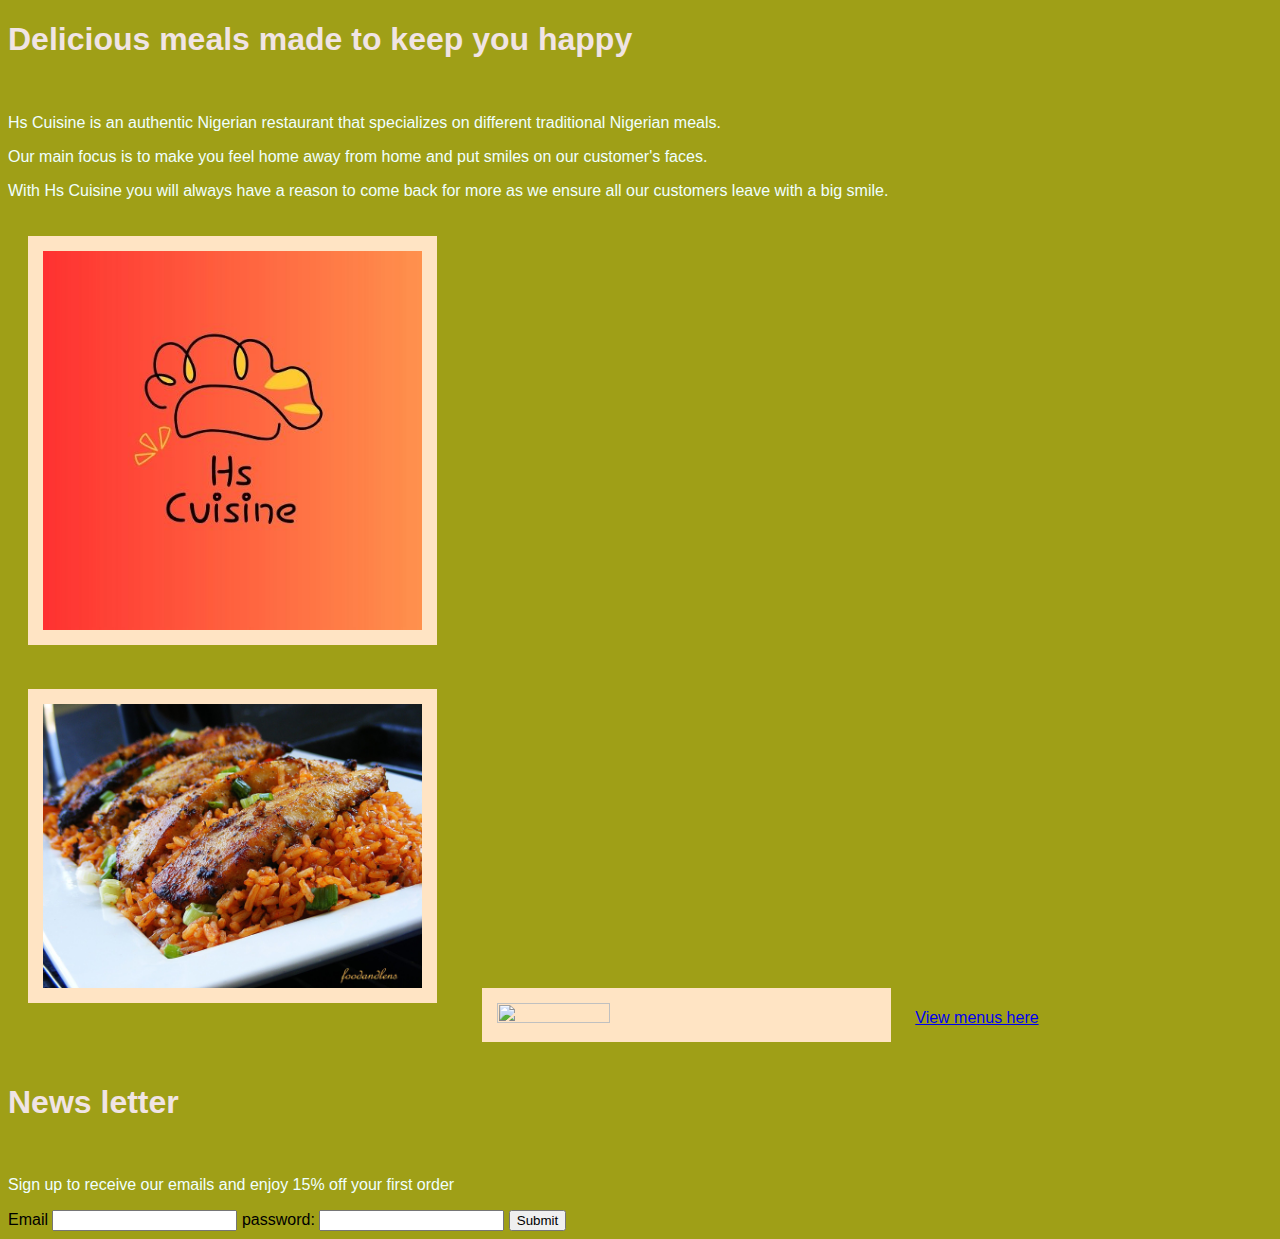
==== index.html @ eee7e220 "first commit" ====
<!DOCTYPE html>
<html lang="en"></html><!--sets language to english-->
<head>
    <meta charset="UTF_8"><!--sets characters to display on webpage-->
    <meta name="viewpoint" content="width=device-width, initial-sacle=0">
    <title>PROJECT HTML</title><!--display on browser tab-->
    <link rel="icon" type="logo/x-icon" href="hscusines.jpg">
    <link rel="stylesheet" href="style.css" type="text/css">
</head>
</body><!--display content-->
    <h1>Delicious meals made to keep you happy</h1>
<br>
<div class="flex container"></div>
    <p class="flex item">Hs Cuisine is an authentic Nigerian restaurant that specializes on different traditional Nigerian meals.</p>
    <p class="flex item">Our main focus is to make you feel home away from home and put smiles on our customer's faces.</p>
    <p class="flex content">With  Hs Cuisine you will always have a reason to come back for more as we ensure all our customers leave with a big smile.</p>
    </div>
    <img src="hscusines.jpg" alt="food logo">

<br>
    <img src="jollof.jpg" alt="jollof rice">
    <img src="https://tb-static.uber.com/prod/image-proc/processed_images/10de9e22b57d8bb366b76f969453e1b1/c9252e6c6cd289c588c3381bc77b1dfc.jpeg">

    <a href="https://www.ubereats.com/gb/store/hs-cuisine/tVNq0jJSQ0Cj2qTjkA6dhg">View menus here</a><!--link specified to href-->

    <br>

    <h1>News letter</h1>
<br>
<div class="flex container"></div>
    <p class="flex item">Sign up to receive our emails and enjoy 15% off your first order</p>
    </div>

    <form>
    <label for="emails">Email</label>
    <input type="Email" id="emails"></label>
    <label for="password">password:</label>
    <input type="password" id="password"/>
    <input type="submit" id="submit" vaule="Sign up"/>
    </form>

</body>
---- style.css ----
body{
    background-color: rgb(159, 159, 23);
    font-family:'Gill Sans', 'Gill Sans MT', Calibri, 'Trebuchet MS', sans-serif
}

h1{
    color: rgb(240, 228, 228);
    font-family: 'Lucida Sans', 'Lucida Sans Regular', 'Lucida Grande', 'Lucida Sans Unicode', Geneva, Verdana, sans-serif;
}


.textcontent{
    background-color: azure;
    padding: 20px;
    border: 10px solid whitesmoke;
    margin: 40px;
    margin-left: 0px;
}


img{
    height: 30%;
    width: 30%;
    background-color: bisque;
    margin: 20px;
    border: 10px; 
    padding: 15px;
}

p{
    color:azure
}


/*grid layout*/
.grid-container{
    display: grid;
    grid-template-columns: repeat(2,1fr);
    grid-template-rows: auto;
    border: 3px;
    grid-gap: 15px;
}
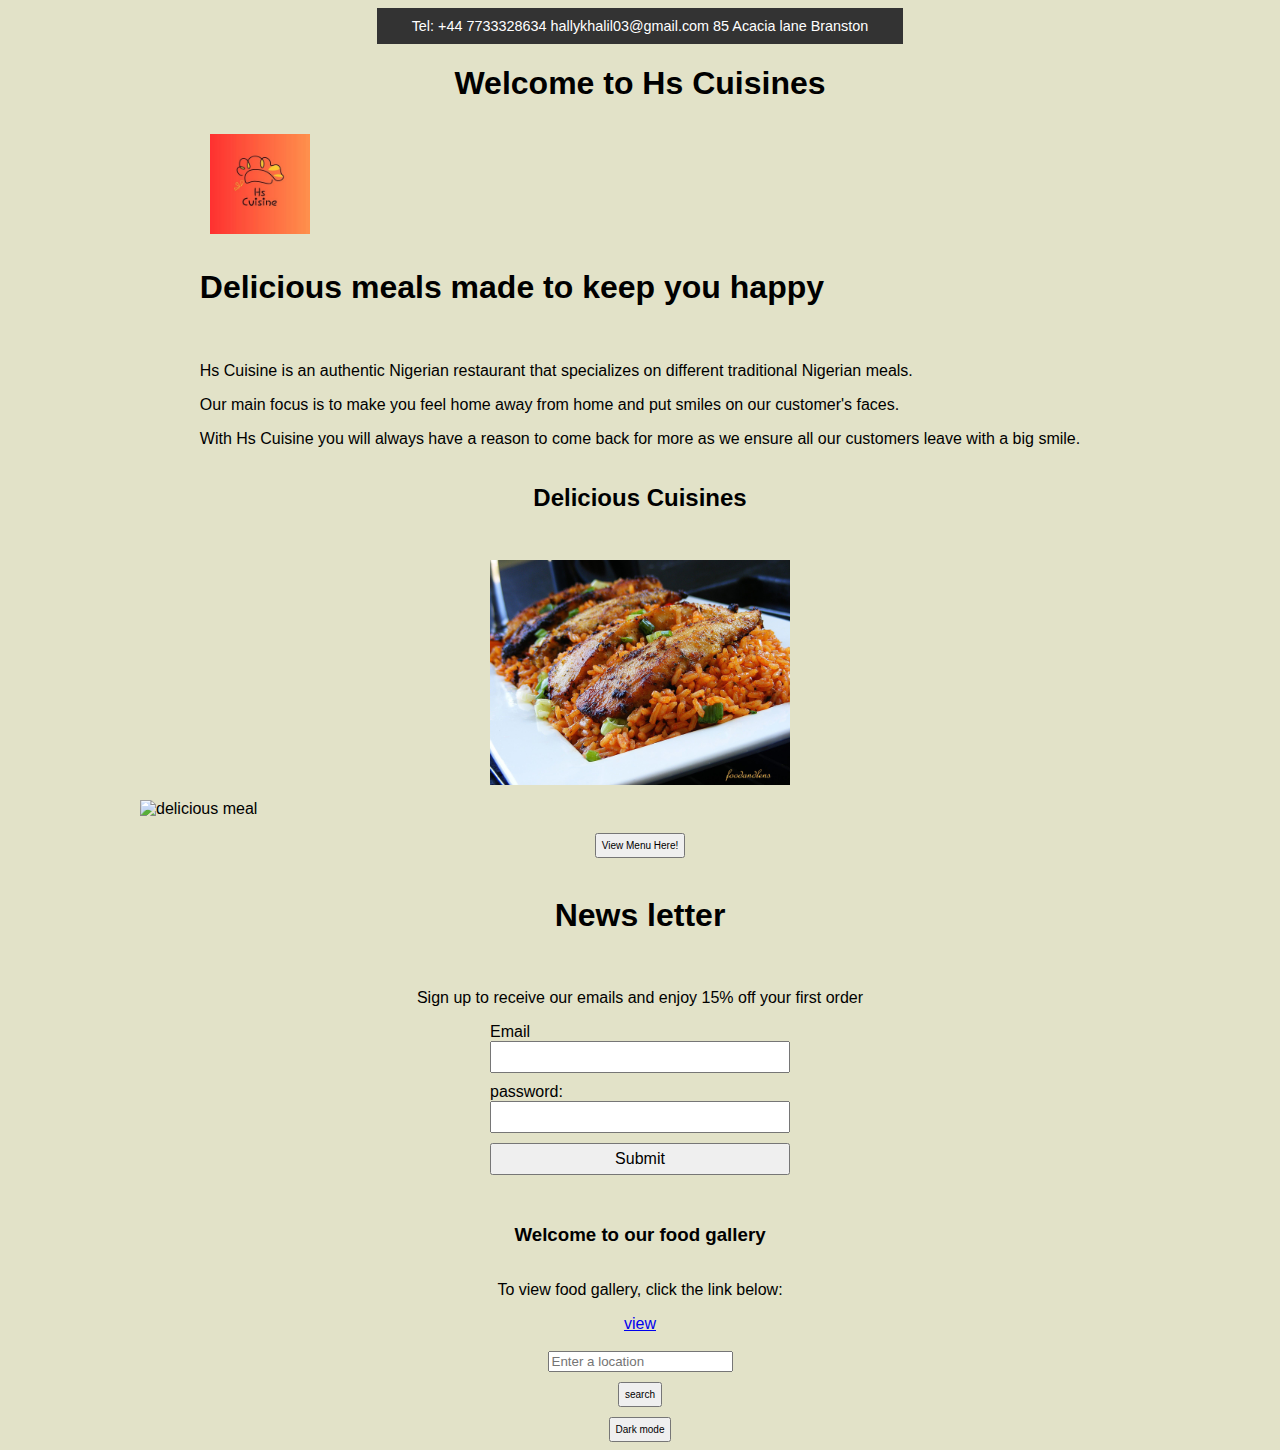
==== commit 019f96e1: "project" ====
--- a/index.html
+++ b/index.html
@@ -4,25 +4,49 @@
     <meta charset="UTF_8"><!--sets characters to display on webpage-->
     <meta name="viewpoint" content="width=device-width, initial-sacle=0">
     <title>PROJECT HTML</title><!--display on browser tab-->
-    <link rel="icon" type="logo/x-icon" href="hscusines.jpg">
+    <link rel="icon" type="logo/x-icon" href="hslogo.jpg">
     <link rel="stylesheet" href="style.css" type="text/css">
+    
 </head>
-</body><!--display content-->
+</body>
+
+<!--display contactv details-->
+<div class="contact-bar">
+    <div class="contact-details">
+        <span class="phone"><a href= "tel:+447733328634">Tel: +44 7733328634</a></span>
+        <span class="email"><a href="mailto:hallykhalil03@gmail.com">hallykhalil03@gmail.com</a></span>
+        <span class="address">85 Acacia lane Branston</span>
+    </div>
+</div>
+<div class="content">
+<h1>Welcome to Hs Cuisines</h1>
+</div>
+<!--display content-->
+    <div id="image-container">
+    <img src="hscusines.jpg" alt="food logo" class="yummy-image">
     <h1>Delicious meals made to keep you happy</h1>
 <br>
+
+    
+    
 <div class="flex container"></div>
     <p class="flex item">Hs Cuisine is an authentic Nigerian restaurant that specializes on different traditional Nigerian meals.</p>
     <p class="flex item">Our main focus is to make you feel home away from home and put smiles on our customer's faces.</p>
     <p class="flex content">With  Hs Cuisine you will always have a reason to come back for more as we ensure all our customers leave with a big smile.</p>
     </div>
-    <img src="hscusines.jpg" alt="food logo">
+
+    <h2>Delicious Cuisines</h2>
 
 <br>
-    <img src="jollof.jpg" alt="jollof rice">
-    <img src="https://tb-static.uber.com/prod/image-proc/processed_images/10de9e22b57d8bb366b76f969453e1b1/c9252e6c6cd289c588c3381bc77b1dfc.jpeg">
+    <img src="jollof.jpg" alt="jollof rice" class="cuisine-image"> 
+    <img src="https://tb-static.uber.com/prod/image-proc/processed_images/10de9e22b57d8bb366b76f969453e1b1/c9252e6c6cd289c588c3381bc77b1dfc.jpeg"alt="delicious meal" class="food-image">
+        </div>
 
-    <a href="https://www.ubereats.com/gb/store/hs-cuisine/tVNq0jJSQ0Cj2qTjkA6dhg">View menus here</a><!--link specified to href-->
-
+        <div class="image container"></div>
+    <a href="https://www.ubereats.com/gb/store/hs-cuisine/tVNq0jJSQ0Cj2qTjkA6dhg"></a><!--link specified to href-->
+    </div>
+    
+    <button id="navigate-btn">View Menu Here!</button>
     <br>
 
     <h1>News letter</h1>
@@ -39,4 +63,19 @@
     <input type="submit" id="submit" vaule="Sign up"/>
     </form>
 
+
+    <h3>Welcome to our food gallery</h3>
+    <p>To view food gallery, click the link below:</p>
+    <a href="grid.html">view</a>
+
+<br>
+
+<input type="text" id="location" placeholder="Enter a location">
+<button onclick="searchRestaurants()">search</button>
+<div id="results"></div>
+
+<button id="toggle-dark-mode">Dark mode</button>
+
+    <script defer src="DOMManipulation.js"></script>
+
 </body>
--- a/style.css
+++ b/style.css
@@ -1,42 +1,276 @@
 body{
-    background-color: rgb(159, 159, 23);
-    font-family:'Gill Sans', 'Gill Sans MT', Calibri, 'Trebuchet MS', sans-serif
+    background-color: rgb(226, 226, 200);
+    font-family:Arial, Helvetica, sans-serif;
+    display:flex;
+    flex-direction:column;
+    align-items:center;
+    justify-content:center;
+    color: black;
 }
 
 h1{
-    color: rgb(240, 228, 228);
+    color: rgb(20, 18, 18);
     font-family: 'Lucida Sans', 'Lucida Sans Regular', 'Lucida Grande', 'Lucida Sans Unicode', Geneva, Verdana, sans-serif;
 }
 
-
+.contact-bar{
+    background-color: #333;
+    color: #fff;
+    padding:10px 20px;
+    text-align: center;
+    font-size: 0.9em;
+    font-family: Arial, Helvetica, sans-serif;
+}
+.contact-details{
+    margin:0 15px;
+}
+.contact-details a{
+    color: #fff;
+    text-decoration: none;
+}
+.contact-details a:hover{
+    text-decoration: underline;
+}
+@media (max-width:600px){
+    .contact-bar{
+        font-size: 0.8em;
+        padding: 8px 10px;
+    }
+    .contact-details span{
+        display: block;
+        margin: 5px 0;
+    }
+}
 .textcontent{
-    background-color: azure;
+    background-color:rgb(24, 26, 26);
     padding: 20px;
-    border: 10px solid whitesmoke;
+    border: 10px solid black;
+    margin: 50px;
+    margin-left: 0px;
+}
+.flex-container{
+    color: rgb(23, 43, 43);
+    display: flex;
+    flex-direction:column;
+    justify-content:baseline;
+    align-items: flex-end;
+}
+
+.flex-item{
+    margin: 5px;
+    padding:10px ;
+}
+
+
+.textcontent{
+    background-color: rgb(12, 13, 13);
+    padding: 20px;
+    border: 10px solid rgb(53, 50, 50);
     margin: 40px;
     margin-left: 0px;
 }
-
-
-img{
-    height: 30%;
-    width: 30%;
-    background-color: bisque;
-    margin: 20px;
-    border: 10px; 
-    padding: 15px;
+.yummy-image{
+    width: 100px;
+    height:auto;
+    border:2px rgb(20, 19, 17);
+    border: radius 10px;
+    margin: 10px;
+    transition: transform 0.2;
+    align-items:baseline;
+    flex-direction: row;
+}
+
+.cuisine-image{
+    width: 300px;
+    height:auto;
+    border:2px rgb(11, 10, 10);
+    border: radius 10px;
+    margin: 10px;
+    transition: transform 0.2s
+}
+.food-image{
+    width: 1000px;
+    height:auto;
+    border:2px rgb(20, 20, 19);
+    border: radius 5px;
+    margin: 5px;
+    transition: transform 0.2s;
+}
+.grid-container{
+    display: flex;
+    justify-content: center;
+    gap: 20px;
+    flex-wrap: wrap;
+    margin-bottom: 40px;
+}
+.food-item{
+    width: 200px;
+    height:200px;
+    object-fit:cover;
+    cursor:pointer;
+    border:2px rgb(31, 33, 33);
+    margin: 10px;
+    transition: transform 0.2s; 
+}
+.food-item{
+    transform:scale(1.05);
+    border-color:black;
+    text-decoration:underline;
+}
+.ingredient{
+    display:flex;
+    margin-left: 20px;
+}
+.ingredients-section{
+    max-width: 600px;
+    margin: 0 auto;
+    text-align:left;
+}
+.ingredient-list{
+    list-style-type:disc;
+    padding-left: 20px;
+}
+.cuisine-image:hover{
+    transform:scale(1.05);
+}
+
+.image-container{
+    display:flex;
+    justify-content:center;
+    flex-wrap:wrap;
 }
 
 p{
-    color:azure
-}
+    color:rgb(10, 11, 11)
+}
+
+h3{
+    text-align:center;
+}
+
 
 
 /*grid layout*/
 .grid-container{
     display: grid;
-    grid-template-columns: repeat(2,1fr);
+    grid-template-columns: repeat(1,1fr);
     grid-template-rows: auto;
     border: 3px;
-    grid-gap: 15px;
-}+    grid-gap: 10px;
+    padding: 5%;
+}
+
+.grid-container p{
+    border: 2px solid black;
+    width:30%;
+    height:auto;
+    display:grid;
+    height: 300vh;
+    width:300vw;
+
+}
+
+.grid-item{
+    border: 1px solid rgb(19, 20, 20);
+    text-align:center;
+    padding: 5%;
+    border-radius: 8px;
+    grid-area: 1/1/2/2;
+    display:flex;
+    justify-content: center;
+    align-items: center;
+    height: 100%;
+    width: 100%;
+}
+
+.grid-meatpie{
+    grid-column: 1px;
+    grid-row: 1px;
+    display: grid;
+    grid-gap: 10px;
+    padding: 5%;
+    width: 100%;
+    height: auto;
+    border-radius: 8px;
+    object-fit: cover;
+}
+
+.grid-puffpuff{
+    grid-column: 1px;
+    grid-row: 1px;
+    display: grid;
+    grid-gap: 5px;
+    padding: 5%;
+    width: 30%;
+    height: auto;
+    border-radius: 4px;
+    object-fit: cover;
+}
+
+
+
+.grid-friedrice{
+    grid-column: 2px;
+    grid-row: 3px;
+    display: grid;
+    grid-gap: 5px;
+    padding: 5%;
+    width: 50%;
+    height: auto;
+    border-radius: 4px;
+    object-fit: cover;
+}
+
+.grid-jollofrice{
+    grid-column: 3px;
+    grid-row: 3px;
+    display: grid;
+    grid-gap: 5px;
+    padding: 5%;
+    width: 50%;
+    height: auto;
+    border-radius: 4px;
+    object-fit: cover;
+}
+
+
+/*light mode*/
+body{
+    color:black;
+}
+h1,h2,h3,p{
+    color:inherit
+}
+
+/*dark mode*/
+body.dark-mode{
+    background-color: rgb(32, 31, 31);
+    color: white;
+}
+
+body.dark-mode h1,
+body.dark-mode h2,
+body.dark-mode h3,
+body.dark-mode p{
+    color: white;
+}
+form{
+    display:flex;
+    flex-direction: column;
+    width: 300px;
+    margin-bottom: 20px;
+}
+form input{
+    margin-bottom: 10px;
+    padding: 5px;
+    font-size: 16px;
+}
+button{
+    padding: 5px;
+    margin-top: 10px;
+    font-size: 10px;
+}
+.ingredient-list{
+    list-style-type: none;
+    padding-left: 0%;
+}
